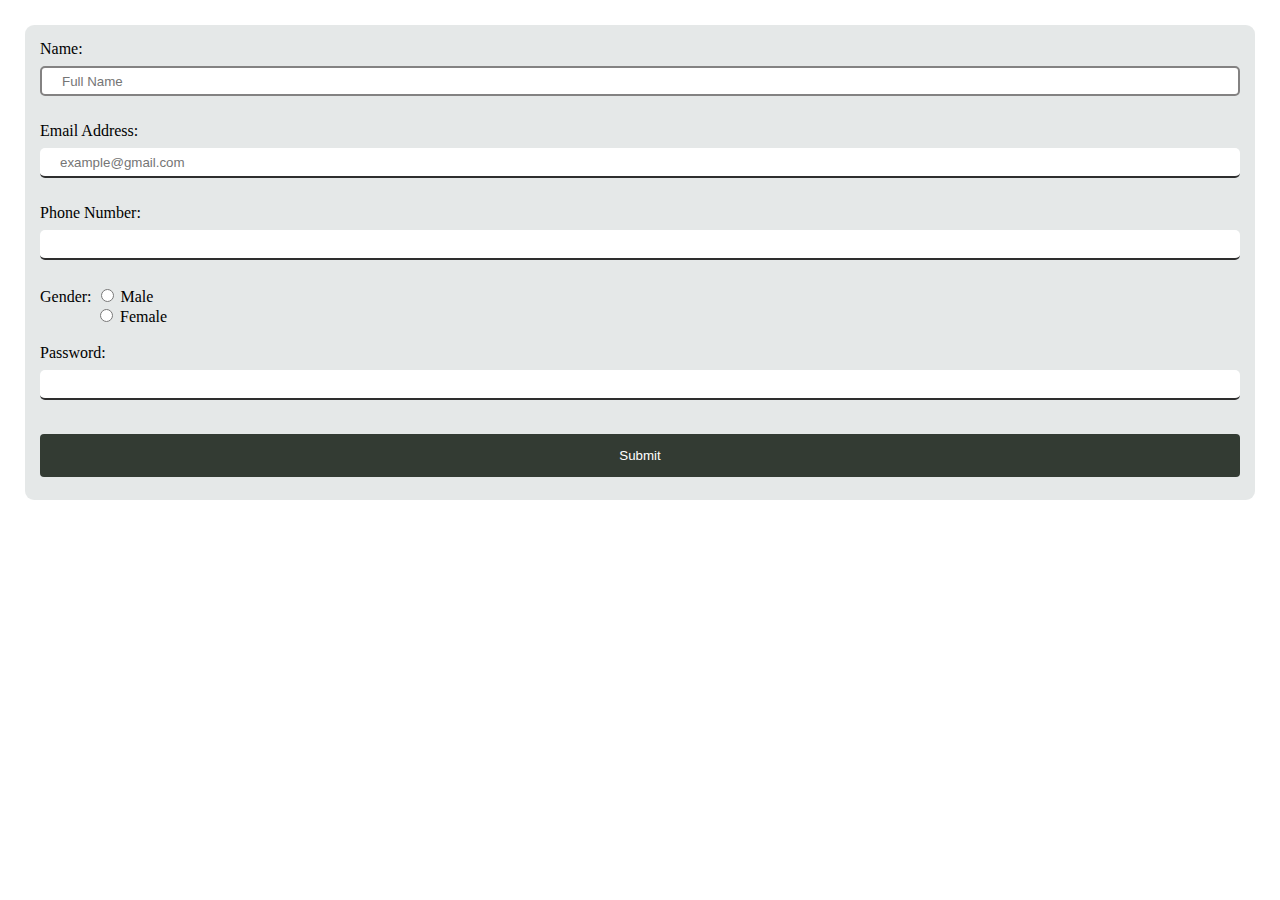
==== index.html @ 305db162 "neew" ====
<!DOCTYPE html>
<html>
    <head>
        <title> New Form</title>
        <link rel="stylesheet" href="formcs.css">
    </head>
    <body>
        <div id="formbody">
        <form method="" onsubmit="formsubmission()">
            <label for="name">Name:</label>
            <input type="text" name="fullname" id="name" class="xgen" required autofocus placeholder="Full Name">
            <br><br>
            
            <label for="email">Email Address:</label>
            <input type="email" name="email" id="email" class="xgen" pattern="[a-z0-9._%+-]+@[a-z0-9.-]+\.[a-z]{2,4}$" placeholder="example@gmail.com" required>
            <br><br>

            <label for="tel">Phone Number:</label>
            <input type="tel" name="telephone" class="xgen" id="tel" required>
            <br><br>

            <label for="sex">Gender:  </label>
            <input type="radio" name="sex" id="male" value="Male" required>
            <label for="male">Male</label><br>

            <input type="radio" name="sex" id="female" value="Female" required>
            <label for="female" class="femaleradio">Female</label>
            <br><br> 
            
            <label for="pwd">Password:</label>
            <input type="password" id="pwd"  class="xgen" name="password" required>
            <br><br>

            <input type="submit" value="Submit">    
            <script>
                function formsubmission() {
                  alert("Your details were submitted successfully");
                }
                </script>          
        </form>
    </div>
    </body>
</html>
---- formcs.css ----
.xgen{
    width: 100%;
    height:30px;
    padding: 12px 20px;
    margin: 8px 0;
    box-sizing: border-box;
    border: none;
    border-bottom: 2px solid rgb(46, 46, 46);
    border-radius: 5px;
    outline:none;
}
.xgen:focus{
    border: 2px solid rgb(131, 130, 130);
}
input[type=submit] {
    width: 100%;
    background-color: #333b33;
    color: white;
    padding: 14px 20px;
    margin: 8px 0;
    border: none;
    border-radius: 4px;
    cursor: pointer;
}
input[type=submit]:hover{
    background-color:grey;
}
#female{
    position:relative;
    left:55px;
}
.femaleradio{
    position:relative;
    left:55px;
}
body{
    margin:0px;
}
#formbody{
    background-color:#c1c8c96b;
    padding:15px;
    border-width:10px;
    border-radius:9px;
    border-color:white;
    margin:25px;
}
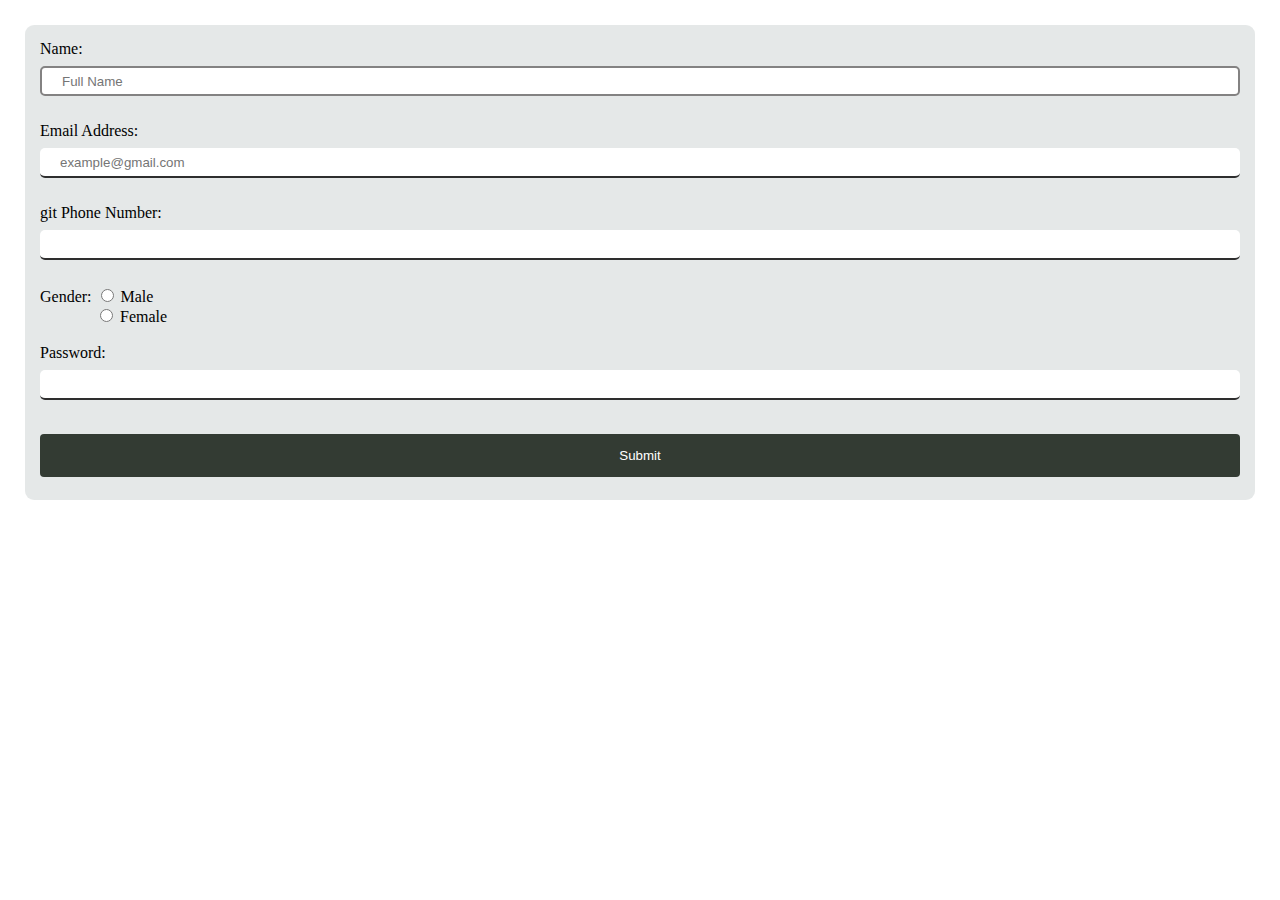
==== commit 5b3ec382: "changed the file name" ====
--- a/index.html
+++ b/index.html
@@ -13,7 +13,7 @@
             
             <label for="email">Email Address:</label>
             <input type="email" name="email" id="email" class="xgen" pattern="[a-z0-9._%+-]+@[a-z0-9.-]+\.[a-z]{2,4}$" placeholder="example@gmail.com" required>
-            <br><br>
+            <br><br>git 
 
             <label for="tel">Phone Number:</label>
             <input type="tel" name="telephone" class="xgen" id="tel" required>
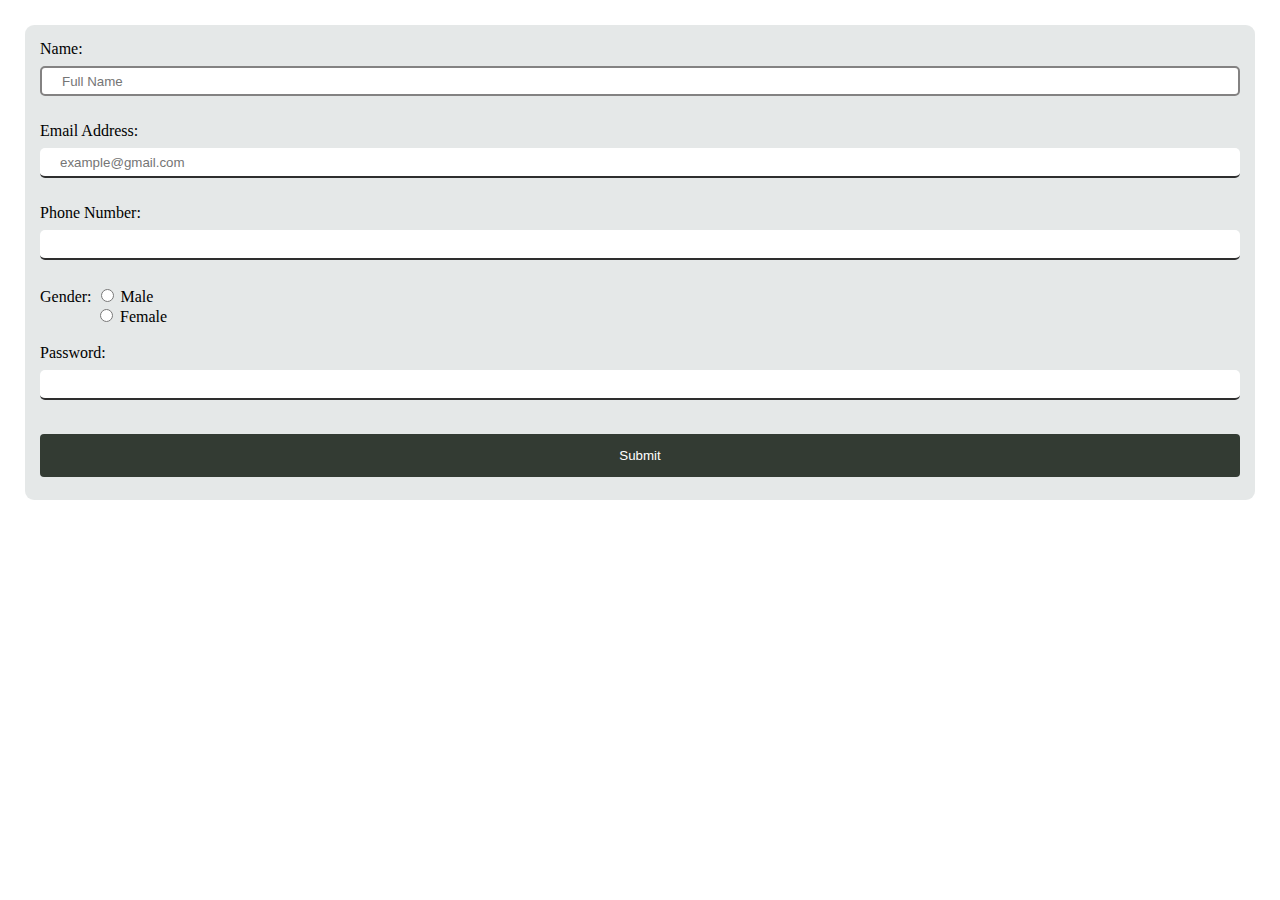
==== commit b50d57bb: "changed file name" ====
--- a/index.html
+++ b/index.html
@@ -13,7 +13,7 @@
             
             <label for="email">Email Address:</label>
             <input type="email" name="email" id="email" class="xgen" pattern="[a-z0-9._%+-]+@[a-z0-9.-]+\.[a-z]{2,4}$" placeholder="example@gmail.com" required>
-            <br><br>git 
+            <br><br>
 
             <label for="tel">Phone Number:</label>
             <input type="tel" name="telephone" class="xgen" id="tel" required>
